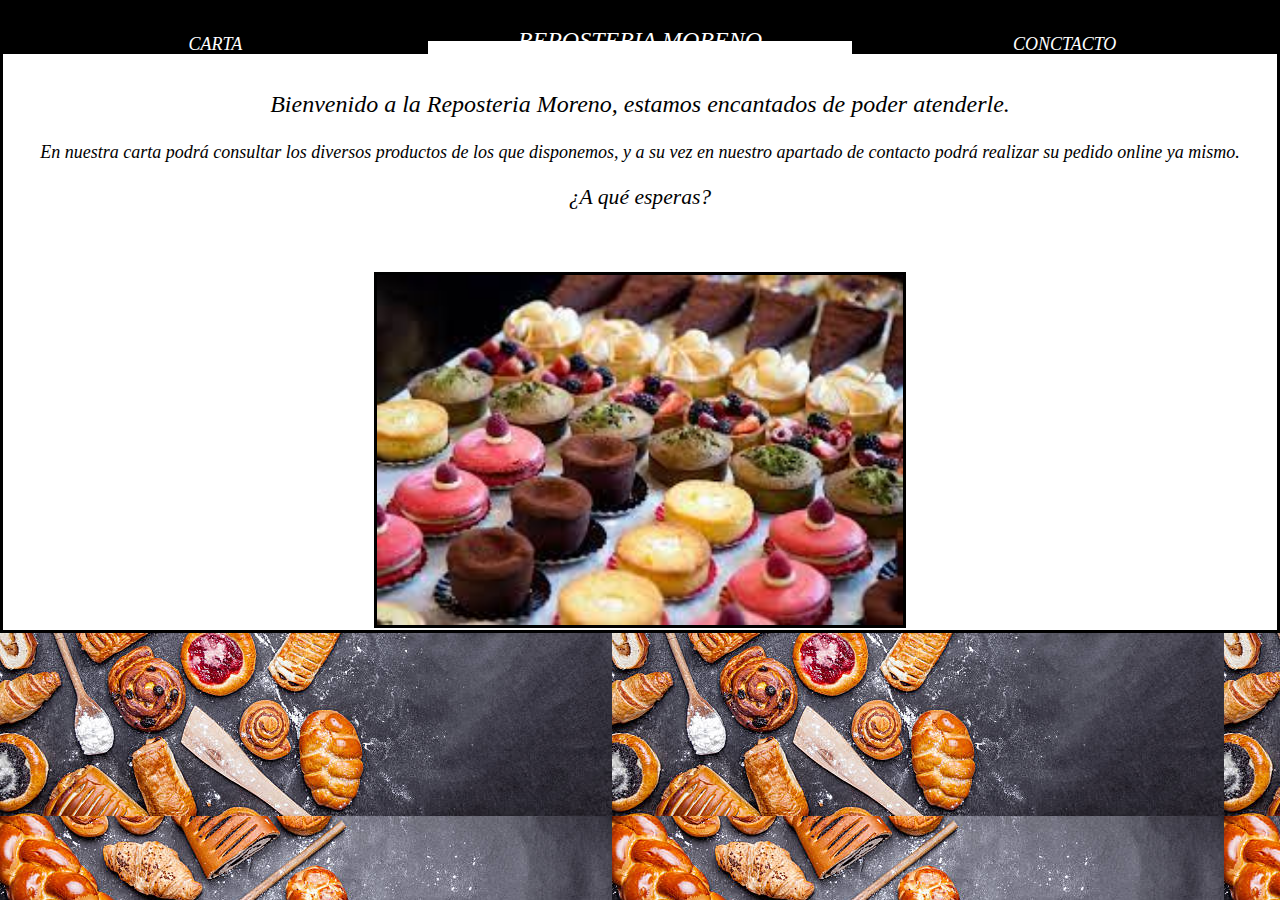
==== index.html @ 336bff81 "27/09/2021_110" ====
<!-- Autor: Daniel Moreno Herrador
Fecha: 26/09/2021 -->
<!DOCTYPE html>
<html lang="es">

<head>
    <meta charset="UTF-8">
    <meta http-equiv="X-UA-Compatible" content="IE=edge">
    <meta name="viewport" content="width=device-width, initial-scale=1.0">
    <title>Carta Reposteria</title>
    <link href="/css/stylepageone.css" rel="stylesheet">
    <link href="https://cdn.jsdelivr.net/npm/bootstrap@5.1.1/dist/css/bootstrap.min.css" rel="stylesheet"
        integrity="sha384-F3w7mX95PdgyTmZZMECAngseQB83DfGTowi0iMjiWaeVhAn4FJkqJByhZMI3AhiU" crossorigin="anonymous">
    <script src="https://cdn.jsdelivr.net/npm/bootstrap@5.1.1/dist/js/bootstrap.bundle.min.js"
        integrity="sha384-/bQdsTh/da6pkI1MST/rWKFNjaCP5gBSY4sEBT38Q/9RBh9AH40zEOg7Hlq2THRZ"
        crossorigin="anonymous"></script>
</head>

<body background="/img/fondoreposteria.jpg">
    <div class="container">
        <div class="row row-sup">
            <div class="col col-sup-izq">
                <p class="carta"><a href="/pages/carta.html" style="color: white; text-decoration: none;">CARTA</a></p>
            </div>
            <div class="col col-sup-med">
                <p class="titulo" style="color: white;">REPOSTERIA MORENO</p>
            </div>
            <div class="col col-sup-der">
                <p class="contacto"><a href="/pages/contacto.html"
                        style="color: white; text-decoration: none;">CONCTACTO</a></p>
            </div>
        </div>
        <div class=" row row-med">
            <div class="row row-med-sup">
                <p style="font-style: italic; font-size: x-large;">Bienvenido a la Reposteria Moreno, estamos encantados
                    de poder atenderle.</p>
                <p style="font-style: italic; font-size: large;">En nuestra carta podrá consultar los diversos productos
                    de los que disponemos, y a su vez en nuestro
                    apartado de contacto podrá realizar su pedido online ya mismo.</p>
                <p style="font-style: italic; font-size: larger;">¿A qué esperas?</p>
            </div>
            <div class="row row-med-inf">
                <div class="col col-inf-izq"></div>
                <div class="col col-inf-med"><img src="/img/fotobody.jpg" alt="ejemplo" height="350"
                        style="border: black; border: solid;"></div>
                <div class="col col-inf-der"></div>
            </div>
        </div>
    </div>
    </div>
</body>

</html>
---- css/stylepageone.css ----
/* Autor: Daniel Moreno Herrador
Fecha: 26/09/2021*/

body {margin: 0 0 0 0;
}

.container {
    background-color: white;
    height: 49vw;
    border: solid;
    border-color: black;
}

/* FILA Y COLUMNAS SUPERIORES */
.row-sup {
    background-color: black;
    height: 3vw;
    display: grid;
    grid-template-columns: 1fr 1fr 1fr;
}
.col-sup-izq {
    background-color: black;
    height: 3vw;
    display: flex;
    align-items: center;
    flex-direction: column;
    justify-items: center;
    padding-top: 1vw;
    font-size: large;
    font-family: fantasy;
    font-style: italic;
}
.col-sup-med {
    background-color: black;
    height: 3vw;
    display: flex;
    align-items: center;
    flex-direction: column;
    justify-items: center;
    font-size: x-large;
    font-family: fantasy;
    font-style: italic;
}
.col-sup-der {
    background-color: black;
    height: 3vw;
    display: flex;
    align-items: center;
    flex-direction: column;
    justify-items: center;
    padding-top: 1vw;
    font-style: italic;
    font-size: large;
    font-family: fantasy; 
}

/* FILA Y COLUMNAS DEL MEDIO */
.row-med {
    background-color: white;
    height: 45.5vw;
    display: grid;
    grid-template-columns: 1fr 1fr 1fr;
    display: flex;
    align-items: center;
    flex-direction: column;
    justify-content: center;
}
.row-med-sup {
    height: 18vw;
    padding-top: 2vw;
    text-align: center;
    font-size: large;
}
.row-med-inf {
    height: 27.5vw;
    display: grid;
    grid-template-columns: 1fr 1fr 1fr;
}
.col-inf-med {
    width: 29vw;
    display: flex;
    align-items: center;
    flex-direction: column;
    justify-content: center;
}
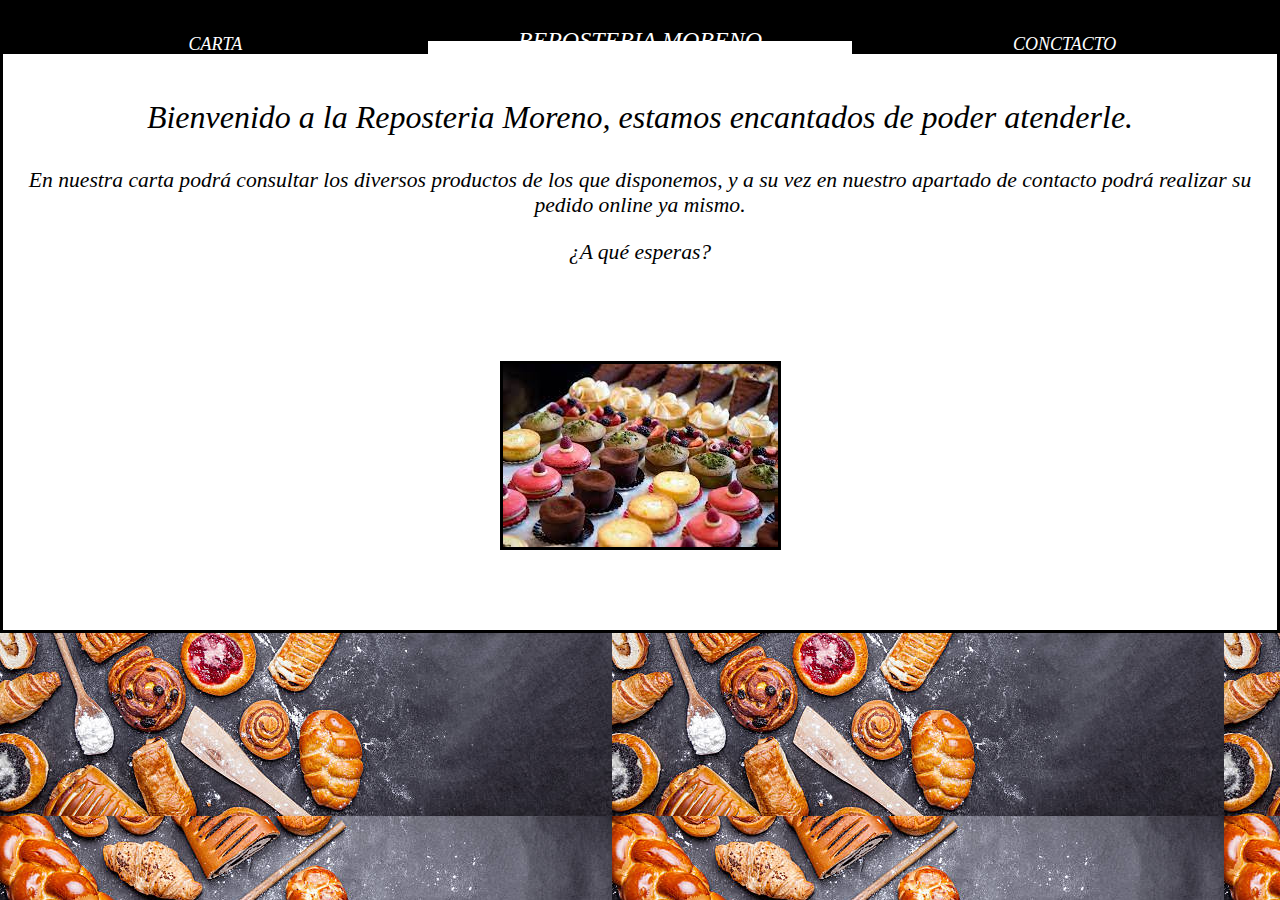
==== commit d9ce6327: "27/09/2021_0200" ====
--- a/index.html
+++ b/index.html
@@ -32,17 +32,17 @@
         </div>
         <div class=" row row-med">
             <div class="row row-med-sup">
-                <p style="font-style: italic; font-size: x-large;">Bienvenido a la Reposteria Moreno, estamos encantados
+                <p style="font-style: italic; font-size: xx-large;">Bienvenido a la Reposteria Moreno, estamos encantados
                     de poder atenderle.</p>
-                <p style="font-style: italic; font-size: large;">En nuestra carta podrá consultar los diversos productos
+                <p style="font-style: italic; font-size: larger;">En nuestra carta podrá consultar los diversos productos
                     de los que disponemos, y a su vez en nuestro
                     apartado de contacto podrá realizar su pedido online ya mismo.</p>
                 <p style="font-style: italic; font-size: larger;">¿A qué esperas?</p>
             </div>
             <div class="row row-med-inf">
                 <div class="col col-inf-izq"></div>
-                <div class="col col-inf-med"><img src="/img/fotobody.jpg" alt="ejemplo" height="350"
-                        style="border: black; border: solid;"></div>
+                <div class="col col-inf-med"><img src="/img/fotobody.jpg" alt="ejemplo"
+                        style="border: black; border: solid; max-width: 100%;height: auto;"></div>
                 <div class="col col-inf-der"></div>
             </div>
         </div>
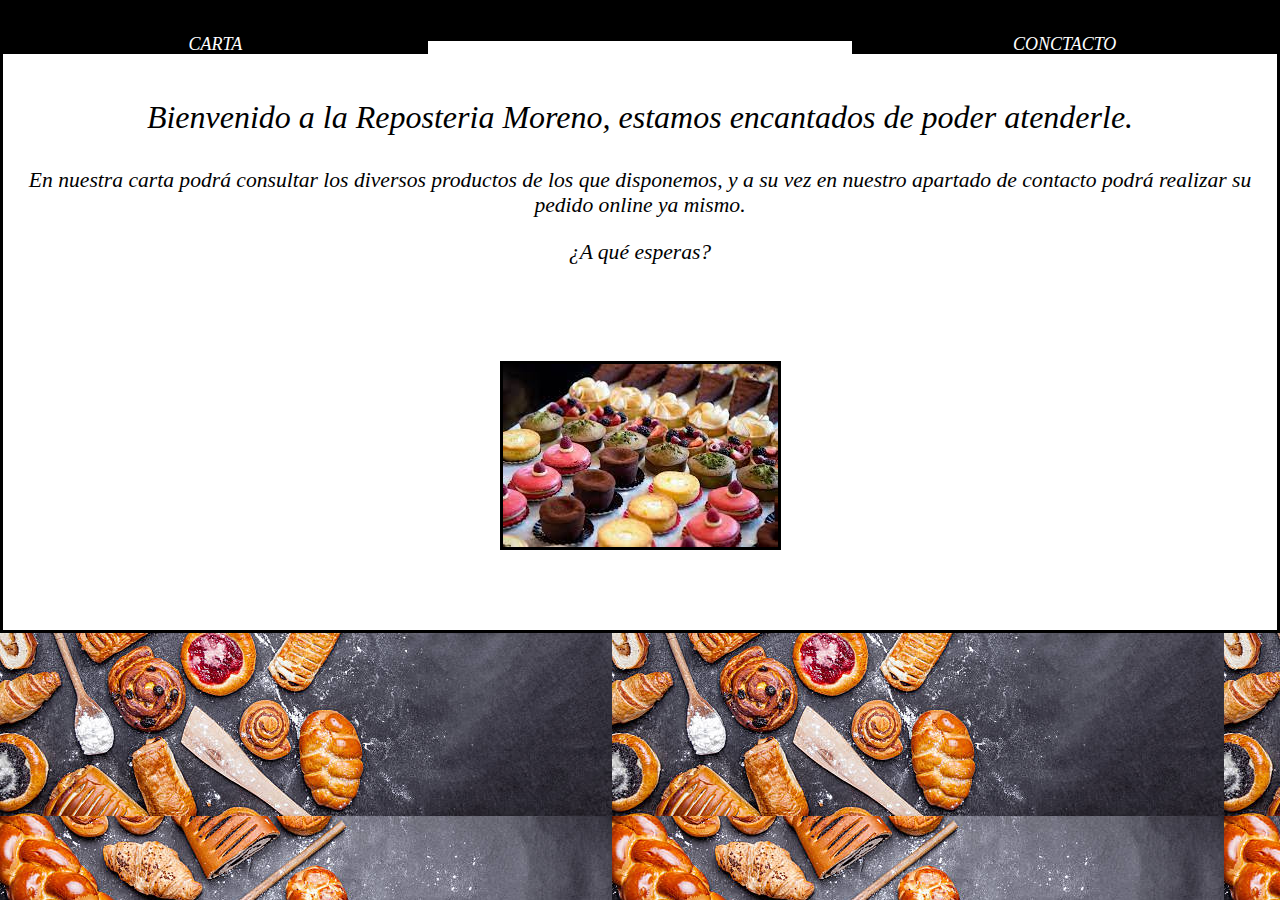
==== commit 4281be7e: "27/09/2021_0948" ====
--- a/index.html
+++ b/index.html
@@ -8,7 +8,9 @@
     <meta http-equiv="X-UA-Compatible" content="IE=edge">
     <meta name="viewport" content="width=device-width, initial-scale=1.0">
     <title>Carta Reposteria</title>
-    <link href="/css/stylepageone.css" rel="stylesheet">
+    <link href="/css/pageone/stylepageone.css" rel="stylesheet">
+    <link href="/css/pageone/styletwopageone.css" media="only screen and (max-width: 768px)">
+    <link href="/css/pageone/stylethreepageone.css" media="only screen and (max-width: 320px)">
     <link href="https://cdn.jsdelivr.net/npm/bootstrap@5.1.1/dist/css/bootstrap.min.css" rel="stylesheet"
         integrity="sha384-F3w7mX95PdgyTmZZMECAngseQB83DfGTowi0iMjiWaeVhAn4FJkqJByhZMI3AhiU" crossorigin="anonymous">
     <script src="https://cdn.jsdelivr.net/npm/bootstrap@5.1.1/dist/js/bootstrap.bundle.min.js"
--- a/css/pageone/stylepageone.css
+++ b/css/pageone/stylepageone.css
@@ -0,0 +1,85 @@
+/* Autor: Daniel Moreno Herrador
+Fecha: 26/09/2021*/
+
+body {margin: 0 0 0 0;
+}
+
+.container {
+    background-color: white;
+    height: 49vw;
+    border: solid;
+    border-color: black;
+}
+
+/* FILA Y COLUMNAS SUPERIORES */
+.row-sup {
+    background-color: black;
+    height: 3vw;
+    display: grid;
+    grid-template-columns: 1fr 1fr 1fr;
+}
+.col-sup-izq {
+    background-color: black;
+    height: 3vw;
+    display: flex;
+    align-items: center;
+    flex-direction: column;
+    justify-items: center;
+    padding-top: 1vw;
+    font-size: large;
+    font-family: fantasy;
+    font-style: italic;
+}
+.col-sup-med {
+    background-color: black;
+    height: 3vw;
+    display: flex;
+    align-items: center;
+    flex-direction: column;
+    justify-items: center;
+    font-size: xx-large;
+    font-family: fantasy;
+    font-style: italic;
+}
+.col-sup-der {
+    background-color: black;
+    height: 3vw;
+    display: flex;
+    align-items: center;
+    flex-direction: column;
+    justify-items: center;
+    padding-top: 1vw;
+    font-style: italic;
+    font-size: large;
+    font-family: fantasy; 
+}
+
+/* FILA Y COLUMNAS DEL MEDIO */
+.row-med {
+    background-color: white;
+    height: 45.5vw;
+    display: grid;
+    grid-template-columns: 1fr 1fr 1fr;
+    display: flex;
+    align-items: center;
+    flex-direction: column;
+    justify-content: center;
+}
+.row-med-sup {
+    height: 18vw;
+    padding-top: 2vw;
+    text-align: center;
+    font-size: large;
+}
+.row-med-inf {
+    height: 27.5vw;
+    display: grid;
+    grid-template-columns: 1fr 1fr 1fr;
+}
+.col-inf-med {
+    width: 29vw;
+    display: flex;
+    align-items: center;
+    flex-direction: column;
+    justify-content: center;
+}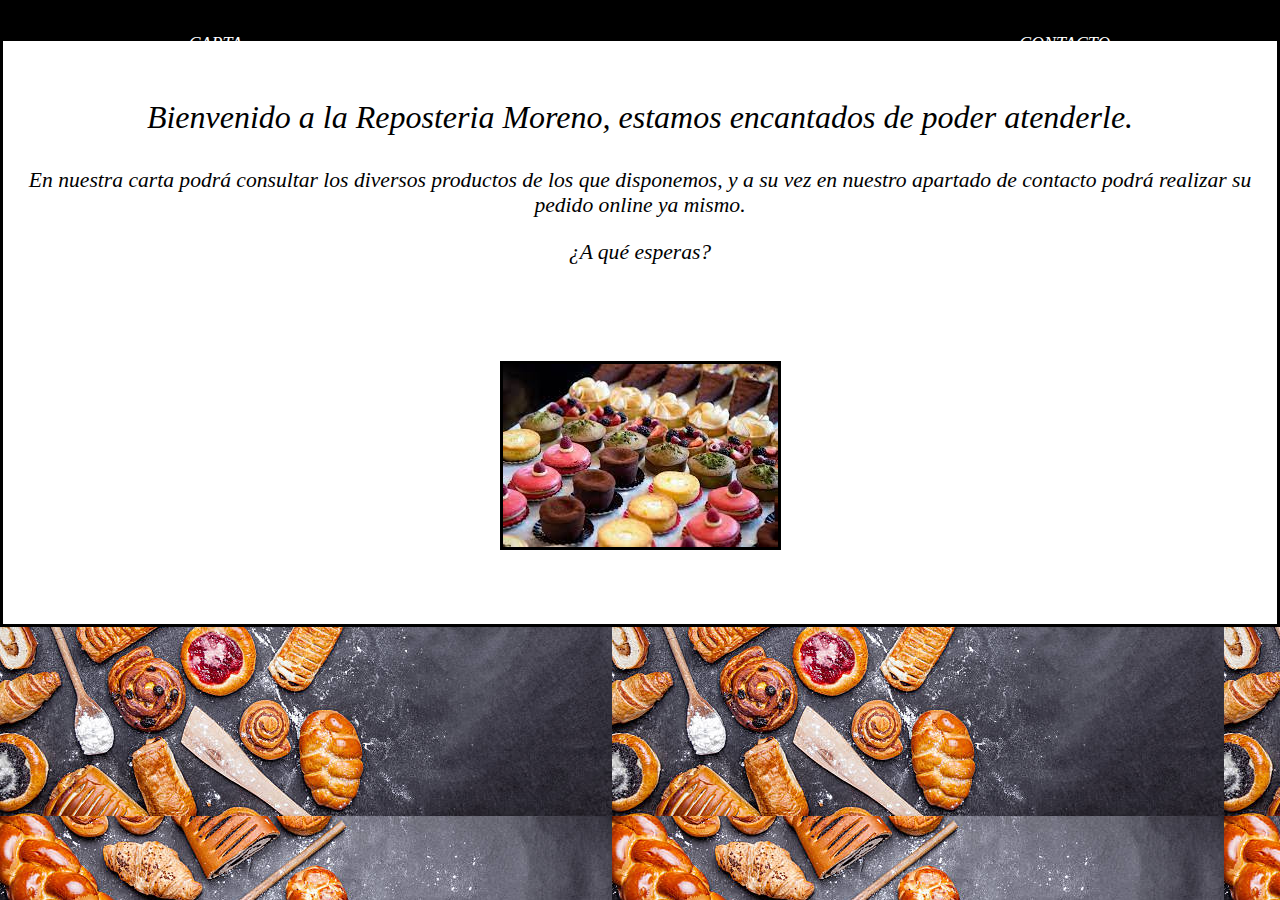
==== commit d7737739: "28/09/2021_0036" ====
--- a/index.html
+++ b/index.html
@@ -9,8 +9,6 @@
     <meta name="viewport" content="width=device-width, initial-scale=1.0">
     <title>Carta Reposteria</title>
     <link href="/css/pageone/stylepageone.css" rel="stylesheet">
-    <link href="/css/pageone/styletwopageone.css" media="only screen and (max-width: 768px)">
-    <link href="/css/pageone/stylethreepageone.css" media="only screen and (max-width: 320px)">
     <link href="https://cdn.jsdelivr.net/npm/bootstrap@5.1.1/dist/css/bootstrap.min.css" rel="stylesheet"
         integrity="sha384-F3w7mX95PdgyTmZZMECAngseQB83DfGTowi0iMjiWaeVhAn4FJkqJByhZMI3AhiU" crossorigin="anonymous">
     <script src="https://cdn.jsdelivr.net/npm/bootstrap@5.1.1/dist/js/bootstrap.bundle.min.js"
@@ -19,6 +17,8 @@
 </head>
 
 <body background="/img/fondoreposteria.jpg">
+
+    <!-- Diseño parte superior -->
     <div class="container">
         <div class="row row-sup">
             <div class="col col-sup-izq">
@@ -29,14 +29,17 @@
             </div>
             <div class="col col-sup-der">
                 <p class="contacto"><a href="/pages/contacto.html"
-                        style="color: white; text-decoration: none;">CONCTACTO</a></p>
+                        style="color: white; text-decoration: none;">CONTACTO</a></p>
             </div>
         </div>
+
+        <!-- Presentacion pagina web -->
         <div class=" row row-med">
             <div class="row row-med-sup">
-                <p style="font-style: italic; font-size: xx-large;">Bienvenido a la Reposteria Moreno, estamos encantados
-                    de poder atenderle.</p>
-                <p style="font-style: italic; font-size: larger;">En nuestra carta podrá consultar los diversos productos
+                <p style="font-style: italic; font-size: xx-large;">Bienvenido a la Reposteria Moreno, estamos
+                    encantados de poder atenderle.</p>
+                <p style="font-style: italic; font-size: larger;">En nuestra carta podrá consultar los diversos
+                    productos
                     de los que disponemos, y a su vez en nuestro
                     apartado de contacto podrá realizar su pedido online ya mismo.</p>
                 <p style="font-style: italic; font-size: larger;">¿A qué esperas?</p>
--- a/css/pageone/stylepageone.css
+++ b/css/pageone/stylepageone.css
@@ -6,9 +6,12 @@
 
 .container {
     background-color: white;
-    height: 49vw;
+    height: auto;
     border: solid;
     border-color: black;
+    display: flex;
+    flex-direction: row;
+    flex-wrap: wrap;
 }
 
 /* FILA Y COLUMNAS SUPERIORES */
@@ -17,7 +20,9 @@
     height: 3vw;
     display: grid;
     grid-template-columns: 1fr 1fr 1fr;
+    width: 120%;
 }
+
 .col-sup-izq {
     background-color: black;
     height: 3vw;
@@ -29,7 +34,9 @@
     font-size: large;
     font-family: fantasy;
     font-style: italic;
+    min-width: 300px;
 }
+
 .col-sup-med {
     background-color: black;
     height: 3vw;
@@ -40,7 +47,9 @@
     font-size: xx-large;
     font-family: fantasy;
     font-style: italic;
+    min-width: 300px;
 }
+
 .col-sup-der {
     background-color: black;
     height: 3vw;
@@ -52,7 +61,9 @@
     font-style: italic;
     font-size: large;
     font-family: fantasy; 
+    min-width: 300px;
 }
+
 
 /* FILA Y COLUMNAS DEL MEDIO */
 .row-med {
@@ -64,22 +75,50 @@
     align-items: center;
     flex-direction: column;
     justify-content: center;
+    min-width: 300px;
 }
+
 .row-med-sup {
     height: 18vw;
     padding-top: 2vw;
     text-align: center;
     font-size: large;
+    min-width: 300px;
 }
+
 .row-med-inf {
     height: 27.5vw;
     display: grid;
     grid-template-columns: 1fr 1fr 1fr;
+    min-width: 300px;
 }
+
 .col-inf-med {
     width: 29vw;
     display: flex;
     align-items: center;
     flex-direction: column;
     justify-content: center;
-}+    min-width: 300px;
+}
+
+@media (max-width: 800px){
+    .container{
+        width: 200vw;
+    } 
+    
+    .row-sup{
+        height: 30vw;
+    }
+     .col-sup{
+         display: flex;
+         flex-direction: column;
+    }
+    .row-med{
+        height: 30cm;
+    }
+    .row-med-sup{
+        height: 15cm;
+    }
+    
+}
